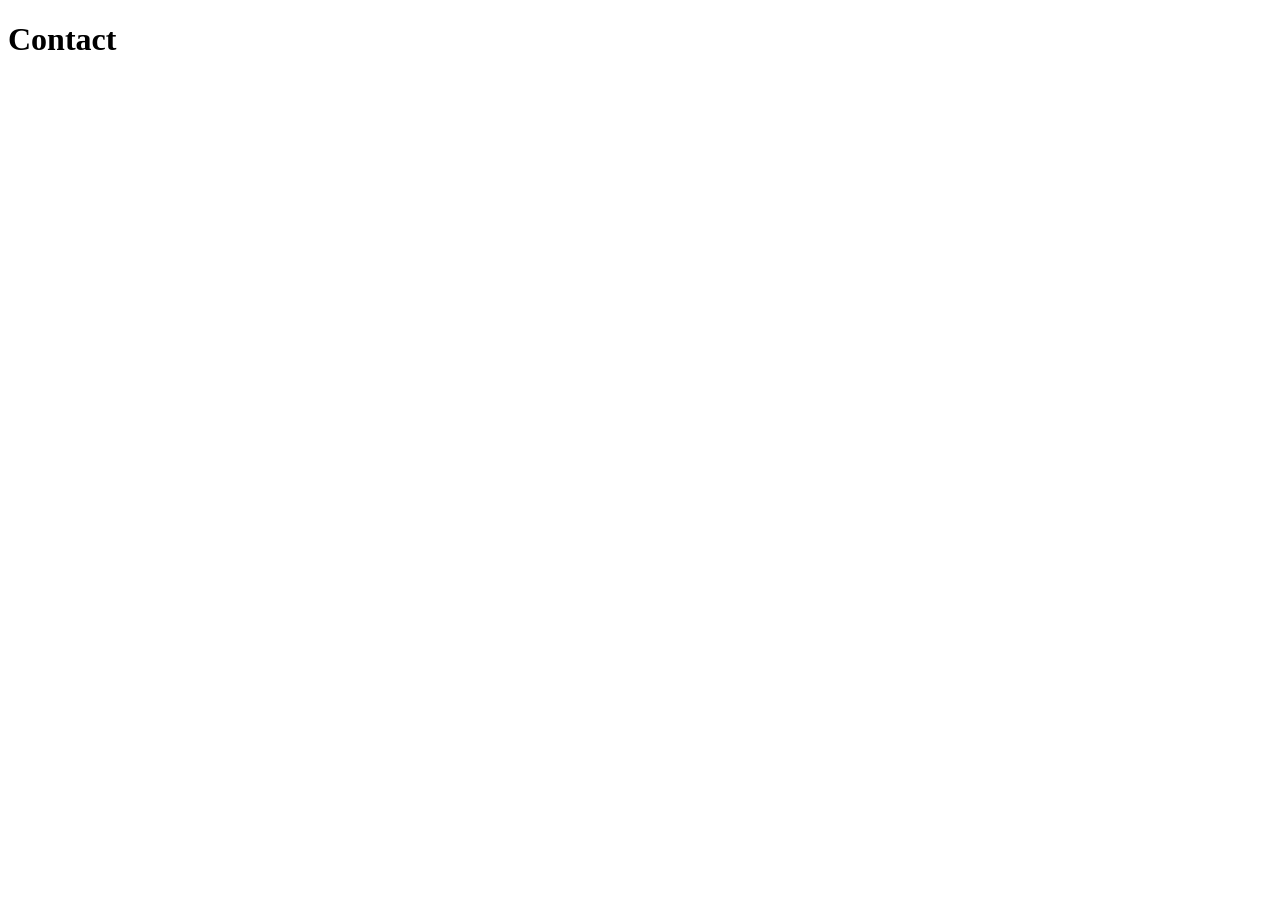
==== contact.html @ cb0f6931 "first upload" ====
<!DOCTYPE html>
<html lang="en">
<head>
    <meta charset="UTF-8">
    <meta name="viewport" content="width=device-width, initial-scale=1.0">
    <title>Contact</title>
</head>
<body>
    <h1>Contact</h1>
</body>
</html>
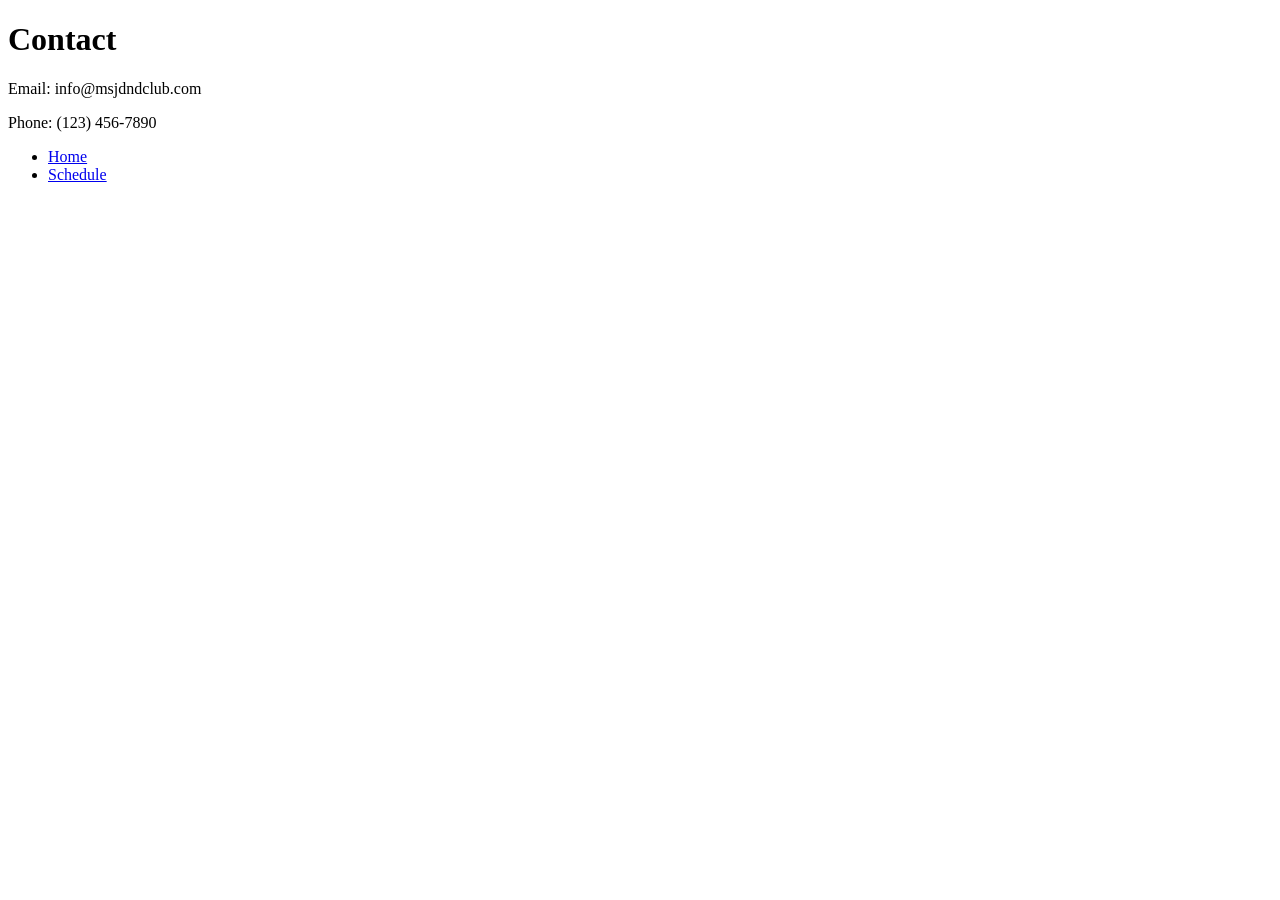
==== commit e9c2b2b4: "Add files via upload" ====
--- a/contact.html
+++ b/contact.html
@@ -6,6 +6,18 @@
     <title>Contact</title>
 </head>
 <body>
-    <h1>Contact</h1>
+    <header>
+        <h1>Contact</h1>
+    </header>
+    <main>
+        <p>Email: info@msjdndclub.com</p>
+        <p>Phone: (123) 456-7890</p>
+    </main>
+    <nav>
+        <ul>
+            <li><a href="index.html">Home</a></li>
+            <li><a href="shedule.html">Schedule</a></li>
+        </ul>
+    </nav>
 </body>
 </html>
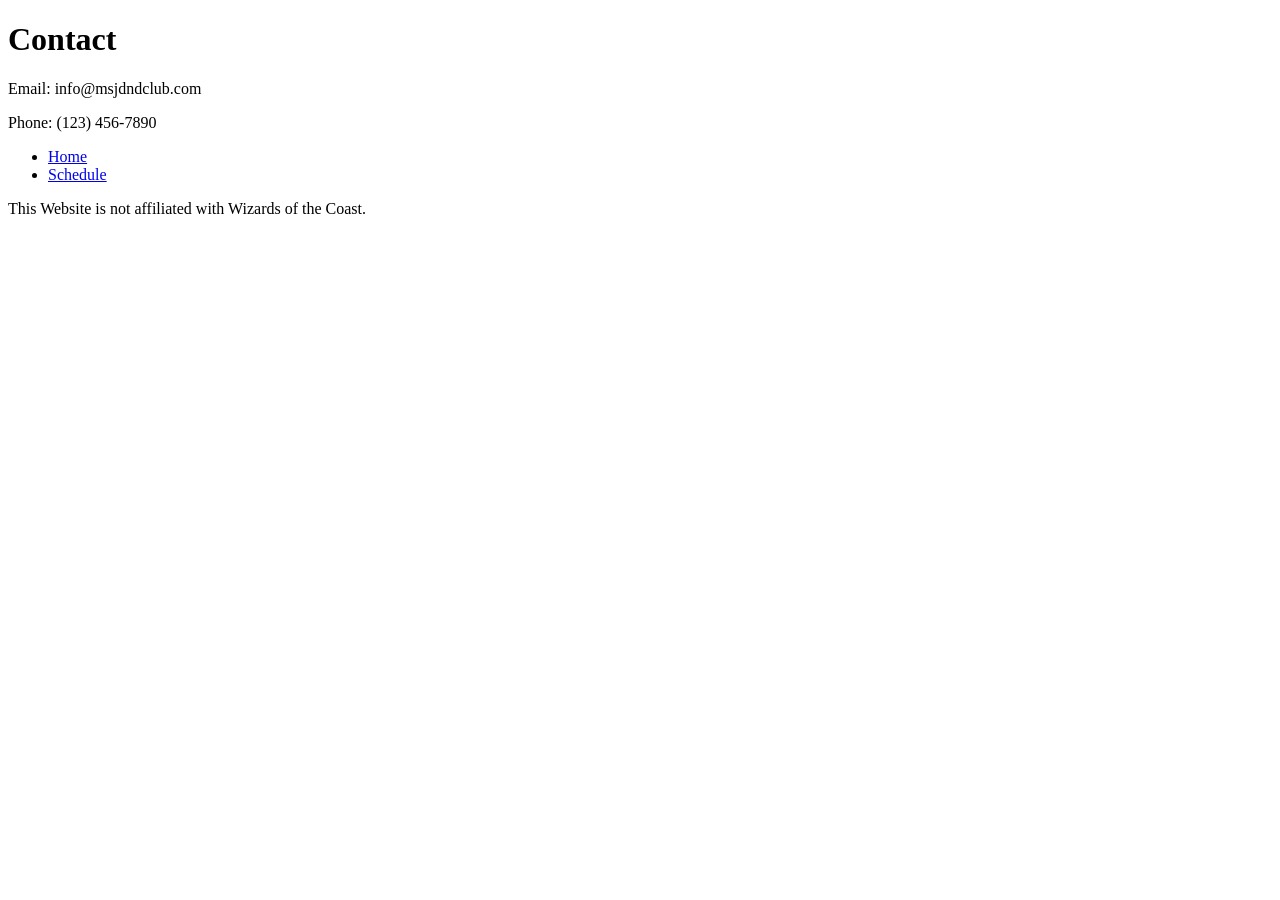
==== commit 30beee16: "updated files" ====
--- a/contact.html
+++ b/contact.html
@@ -19,5 +19,8 @@
             <li><a href="shedule.html">Schedule</a></li>
         </ul>
     </nav>
+    <footer>
+        <p>This Website is not affiliated with Wizards of the Coast.</p>
+    </footer>
 </body>
 </html>
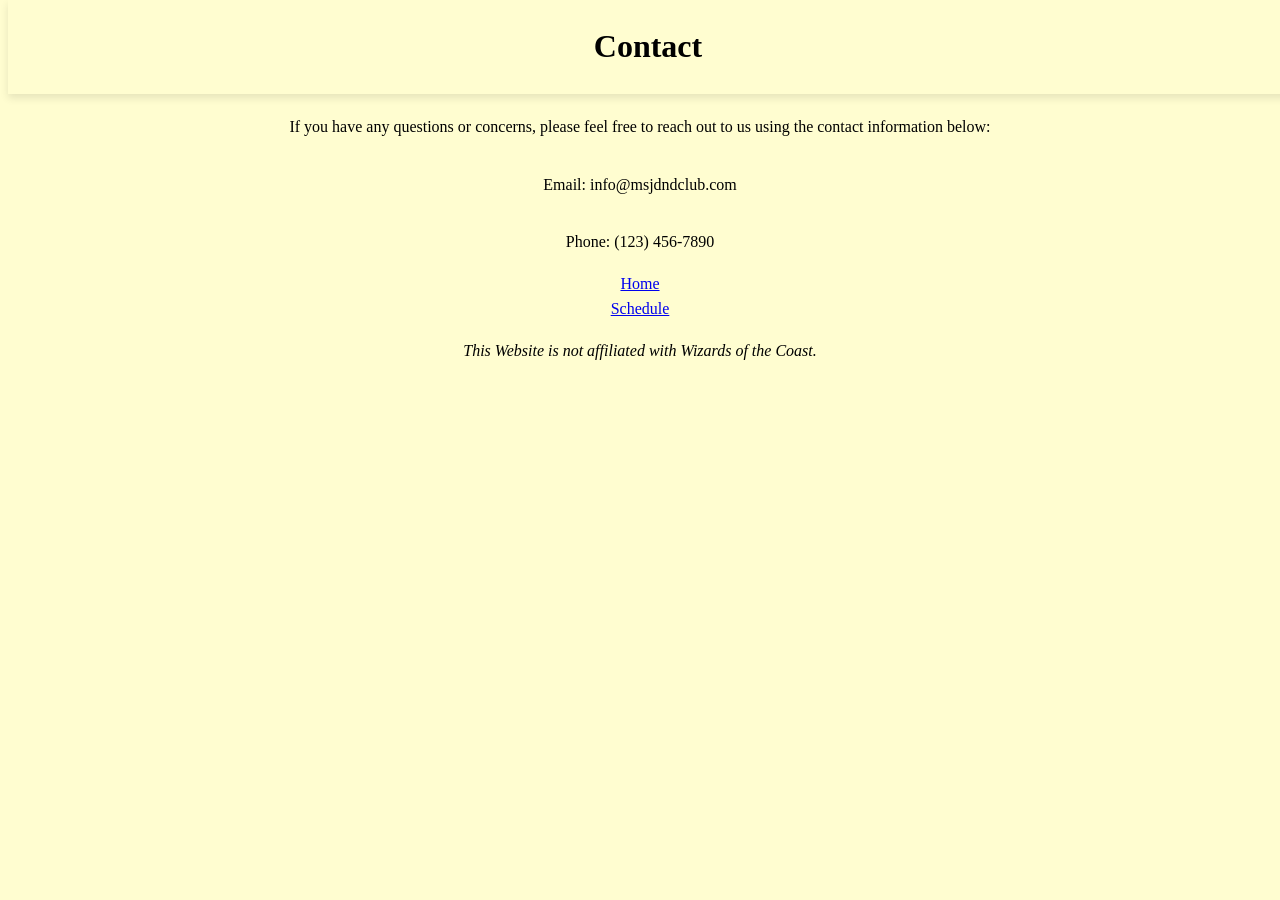
==== commit f340f541: "CSS project changes" ====
--- a/contact.html
+++ b/contact.html
@@ -2,22 +2,32 @@
 <html lang="en">
 <head>
     <meta charset="UTF-8">
+    <link rel="stylesheet" href="style.css">
     <meta name="viewport" content="width=device-width, initial-scale=1.0">
     <title>Contact</title>
 </head>
-<body>
+<body class="contact">
     <header>
         <h1>Contact</h1>
     </header>
     <main>
+        <div class="wrapper">
+        <p>If you have any questions or concerns, please feel free to reach out to us using the contact information below:</p>
+        </div>
+        <div class="wrapper">
         <p>Email: info@msjdndclub.com</p>
+        </div>
+        <div class="wrapper">
         <p>Phone: (123) 456-7890</p>
+        </div>
     </main>
     <nav>
-        <ul>
-            <li><a href="index.html">Home</a></li>
-            <li><a href="shedule.html">Schedule</a></li>
-        </ul>
+        <div class="wrapper">
+                <a href="index.html">Home</a>
+            </div>
+            <div class="wrapper">
+                <a href="shedule.html">Schedule</a>
+            </div>
     </nav>
     <footer>
         <p>This Website is not affiliated with Wizards of the Coast.</p>
--- a/style.css
+++ b/style.css
@@ -0,0 +1,31 @@
+body{
+    padding-top: 90px;
+    font-family: Georgia, serif;
+    line-height: 1.6;
+    background-color: #ffffff;
+    text-align: center;
+}
+.shedule{
+    background-color: #fffdd0;
+}
+.contact{
+    background-color: #fffdd0;
+}
+header{
+    position: fixed;
+    top: 0;
+    width: 100%;
+    box-shadow: 0 4px 8px rgba(0, 0, 0, 0.1);
+}
+nav :hover{
+    color: red;
+    text-decoration: underline;
+}
+.wrapper {
+    display: flex;
+    justify-content: center;
+    align-items: center;
+}
+footer{
+    font-style: italic;
+}
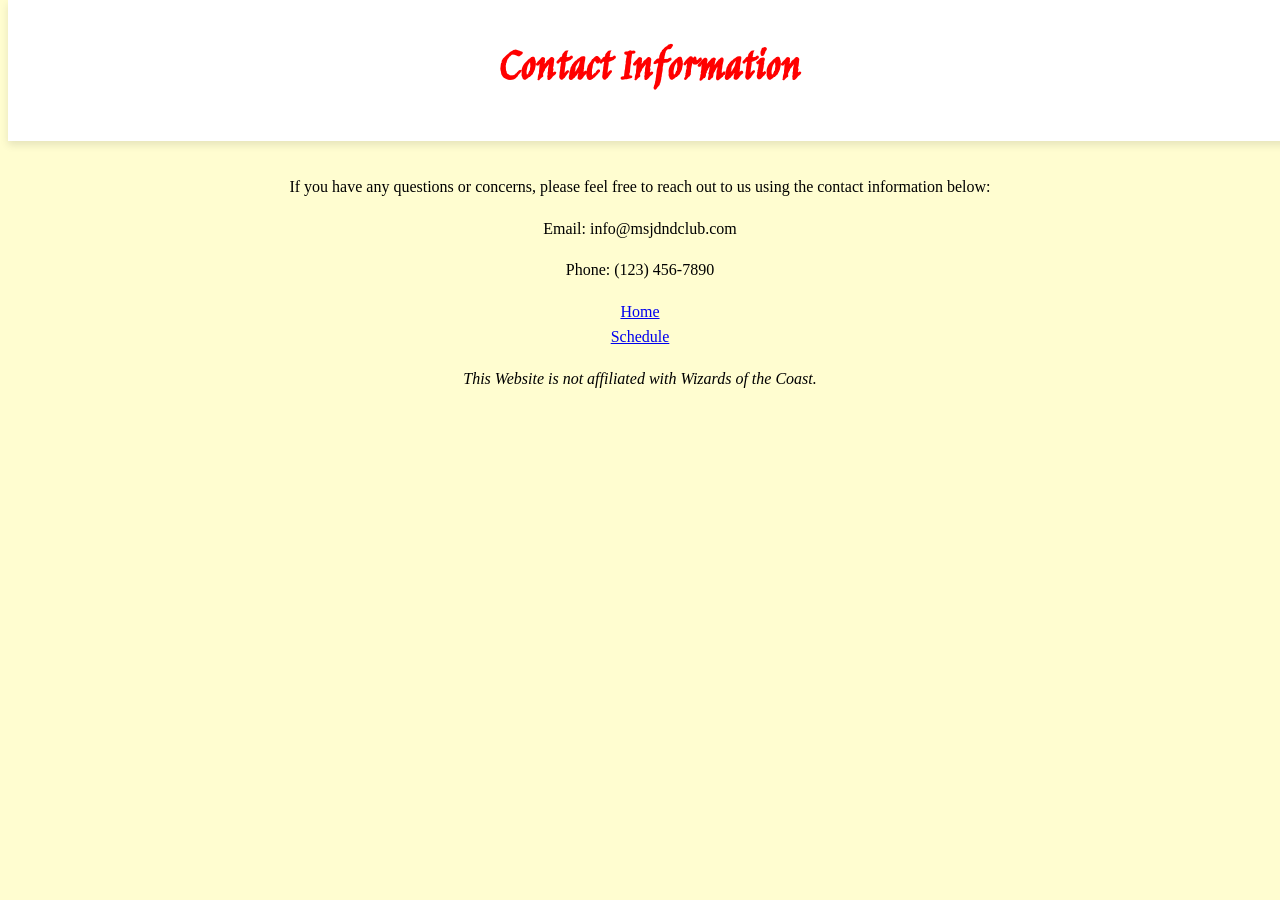
==== commit 2ffbf33c: "Assignment 2 upload" ====
--- a/contact.html
+++ b/contact.html
@@ -3,30 +3,31 @@
 <head>
     <meta charset="UTF-8">
     <link rel="stylesheet" href="style.css">
+    <link rel="preconnect" href="https://fonts.googleapis.com">
+<link rel="preconnect" href="https://fonts.gstatic.com" crossorigin>
+<link href="https://fonts.googleapis.com/css2?family=Jim+Nightshade&display=swap" rel="stylesheet">
     <meta name="viewport" content="width=device-width, initial-scale=1.0">
     <title>Contact</title>
 </head>
 <body class="contact">
     <header>
-        <h1>Contact</h1>
+        <h1>Contact Information</h1>
     </header>
     <main>
-        <div class="wrapper">
+<div class="wrapper">
+                <div>
         <p>If you have any questions or concerns, please feel free to reach out to us using the contact information below:</p>
-        </div>
-        <div class="wrapper">
         <p>Email: info@msjdndclub.com</p>
-        </div>
-        <div class="wrapper">
         <p>Phone: (123) 456-7890</p>
         </div>
+</div>
     </main>
     <nav>
-        <div class="wrapper">
+<div class="wrapper">
                 <a href="index.html">Home</a>
             </div>
             <div class="wrapper">
-                <a href="shedule.html">Schedule</a>
+                  <a href="shedule.html">Schedule</a>
             </div>
     </nav>
     <footer>
--- a/style.css
+++ b/style.css
@@ -1,5 +1,10 @@
+.jim-nightshade-regular {
+  font-family: "Jim Nightshade", cursive;
+  font-weight: 400;
+  font-style: normal;
+}
 body{
-    padding-top: 90px;
+    padding-top: 150px;
     font-family: Georgia, serif;
     line-height: 1.6;
     background-color: #ffffff;
@@ -15,7 +20,11 @@
     position: fixed;
     top: 0;
     width: 100%;
+    color:red;
+    background-color:#ffffff;
     box-shadow: 0 4px 8px rgba(0, 0, 0, 0.1);
+    font-family: "Jim Nightshade", cursive;
+    font-size: 24px;
 }
 nav :hover{
     color: red;
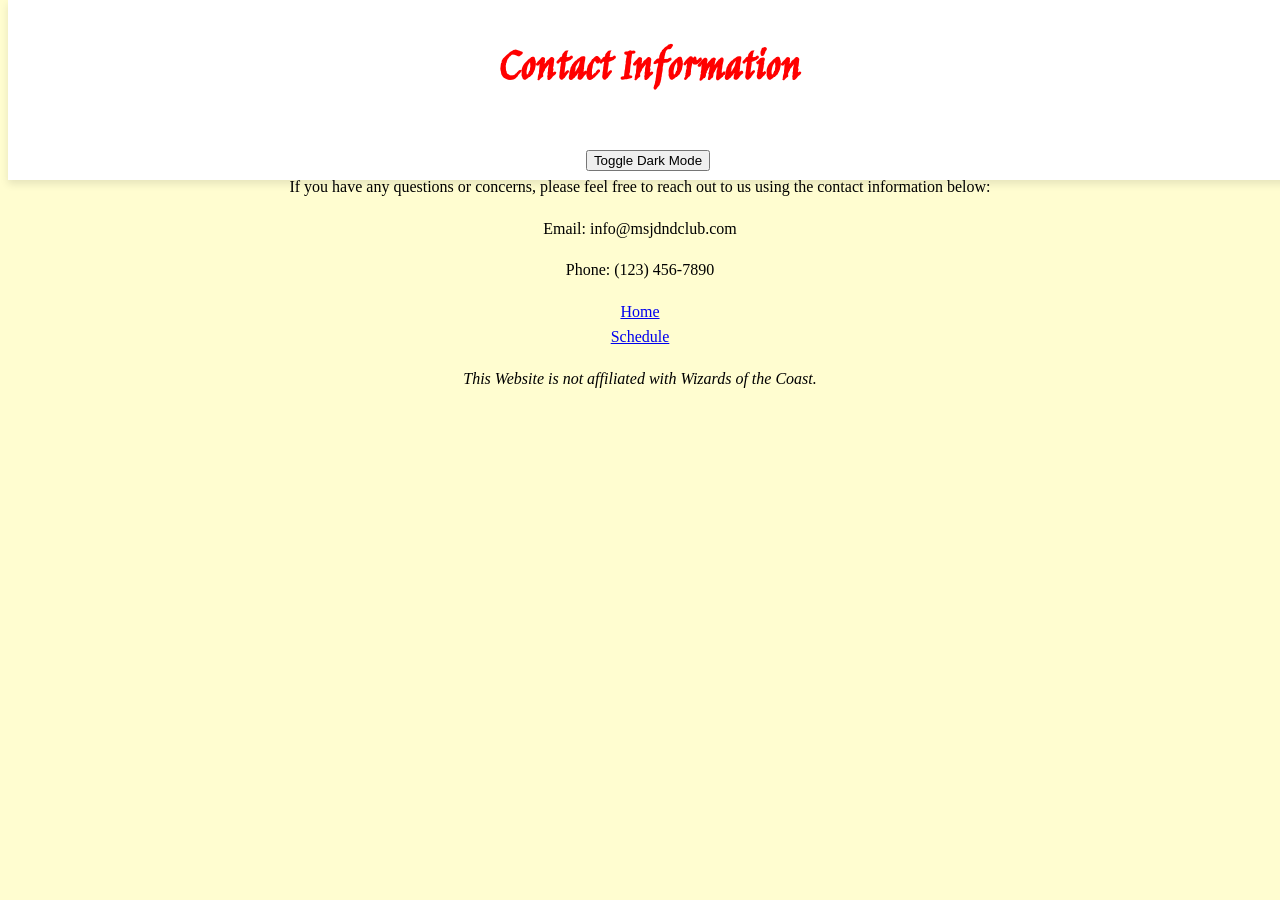
==== commit e0cd55a8: "Add files via upload" ====
--- a/contact.html
+++ b/contact.html
@@ -12,6 +12,7 @@
 <body class="contact">
     <header>
         <h1>Contact Information</h1>
+        <button id="theme-toggle">Toggle Dark Mode</button>
     </header>
     <main>
 <div class="wrapper">
@@ -33,5 +34,6 @@
     <footer>
         <p>This Website is not affiliated with Wizards of the Coast.</p>
     </footer>
+    <script src="script.js"></script>
 </body>
 </html>
--- a/style.css
+++ b/style.css
@@ -37,4 +37,26 @@
 }
 footer{
     font-style: italic;
+}
+body.dark-theme {
+    background-color: #222222;
+    color: white;
+}
+
+body.dark-theme.shedule,
+body.dark-theme.contact {
+    background-color: #222222;
+}
+
+body.dark-theme header {
+    background-color: #333333;
+    color: red;
+}
+
+body.dark-theme nav a {
+    color: white;
+}
+
+body.dark-theme footer {
+    color: white;
 }
